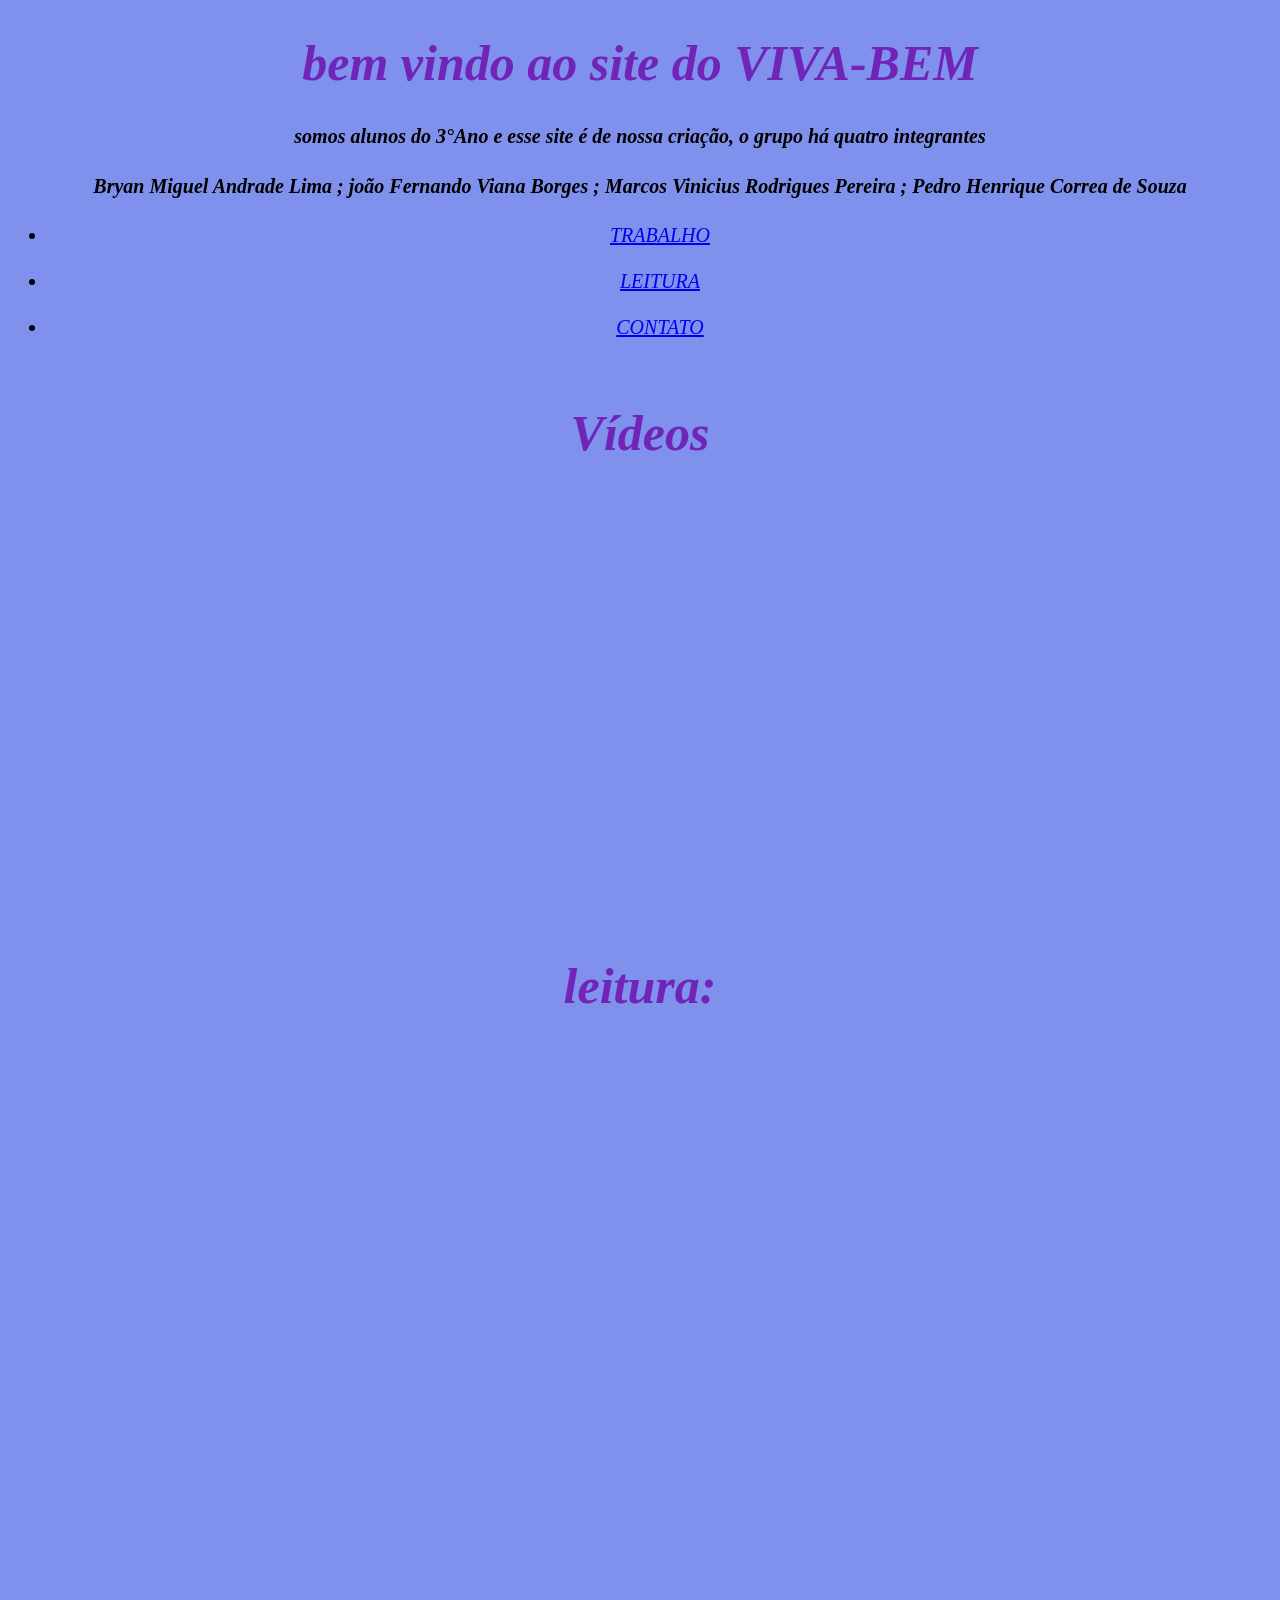
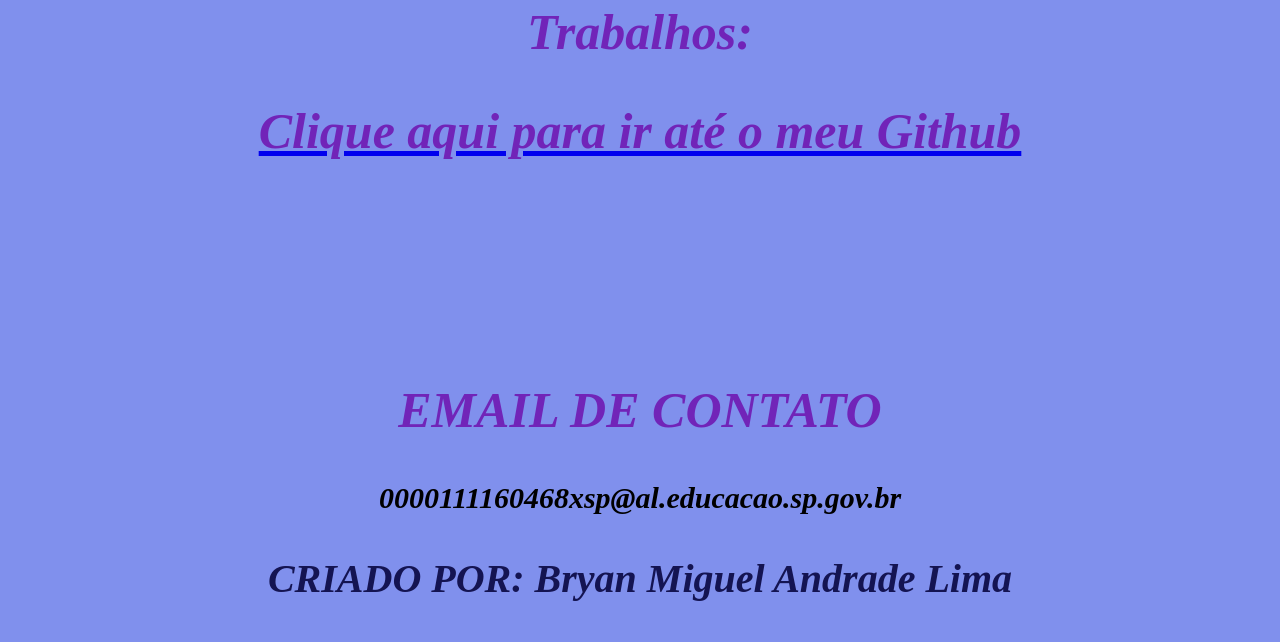
==== TCC/index.html @ a907673b "meu primeiro Git com Cmd Bryan miguel" ====
<!DOCTYPE html>
<html>
<head>
<title>VIVA BEM</title>
<link rel="stylesheet" href="style.css">
<script src="arquivo.js"></script>

</head>
    <body>
    <h1>bem vindo ao site do VIVA-BEM</h1>
    <h4>somos alunos do 3°Ano e esse site é de nossa criação, o grupo há quatro integrantes</h4>
    <h4>Bryan Miguel Andrade Lima ; joão Fernando Viana Borges ; Marcos Vinicius Rodrigues Pereira ; Pedro Henrique Correa de Souza</h4>

   
    <center>
        <ul class="menu">
            <li class="linkswwqevvqev"><a href="#trabalho">TRABALHO</a></li><br>
            <li class="nsc qivb qqwffqlfqlefmqefbqiebflinks"><a href="#leitura">LEITURA</a></li><br>
            <li class="links"><a href="#contact">CONTATO</a></li><br>
        </ul>
    </center>

    <section id="#soqevqevv><p> Me chamo Bryan e estou cursando meu 1° ano de técnico de DS na escola Culto Á Ciência </p>
        <div>tenho costumes de família sobre a área de TI</div><br>
    
        <div> Leia isto se quiser saber mais sobre mim!</div><br>
        <span>Sou uma pessoa bem amigável, gosto de jogos e principalmente da minha namorada.<br>
        sou muito esforçado e tenho uma capacidade de aprendizado rápido.</span><br>
        <span>Gosto muito de filmes e séries do tema de tecnologia em geral, inclusive quando é sobre jogos.</span>
    </b>

    </section>


    
    


    <br>
    <br>
        <section id="videos">
            <h1>Vídeos</h1>
            <div class="line"></div>
            <br>

            <br>
        <iframe width="560" height="315" src="https://www.youtube.com/embed/S9uPNppGsGo?si=Wf62ne27oYd9mh6n"
        title="YouTube video player" frameborder="0" allow="accelerometer; autoplay; clipboard-write; encrypted-media; gyroscope; picture-in-picture; web-share" referrerpolicy="strict-origin-when-cross-origin"
        allowfullscreen></iframe>
        </section>
    <br>
    <br>


        <section id="leitura">
        <h1>leitura:</h1>
        <div class="line"></div>
        <iframe frameborder="0" scrolling="no" style="border:0px" src="https://books.google.com.br/books?id=fivPEAAAQBAJ&newbks=0&lpg=PP1&dq=o%20fantastico%20sr%20raposo&hl=pt-BR&pg=PT4&output=embed" width=500 height=500></iframe>
        </section>

        <section id="trabalho">
        <h1>Trabalhos:</h1>
        <div class="line"></div>
        <a href="https://github.com/Bryntzin" target="_blank"><h1>Clique aqui para ir até o meu Github</h1></a>
        <br>
        <br>
        </section>
    <br>
    <br>
    </body>

    <footer>
    <section id="contact">
  <br>
  <br>
    <h1>EMAIL DE CONTATO</h1>
    <h2>0000111160468xsp@al.educacao.sp.gov.br</h2>


            <h3>CRIADO POR: Bryan Miguel Andrade Lima </h3>
    </section>
</footer>
---- TCC/style.css ----
body{
    text-align: center;
 background-color : rgb(128, 144, 237);
 color: black;
 font-size: 20px;
 font-style: italic;
    
 }

center{
    text-align: center;
}

img{
    width: 200px;
    height: 200px;
    border-radius: 200px;
}

button{
color: wheat;
background-color: rebeccapurple;
width: 130px;
height: 90px;
position: fixed;right: 1000px;

}

h1{
    font-size : 50px;
    font-family: Georgia;
    color: rgb(113, 36, 184);

}

h3{
    font-size: 40px;
    font-family: Cambria, Cochin, Georgia, Times, 'Times New Roman', serif;
    color: rgb(20, 20, 82);
}
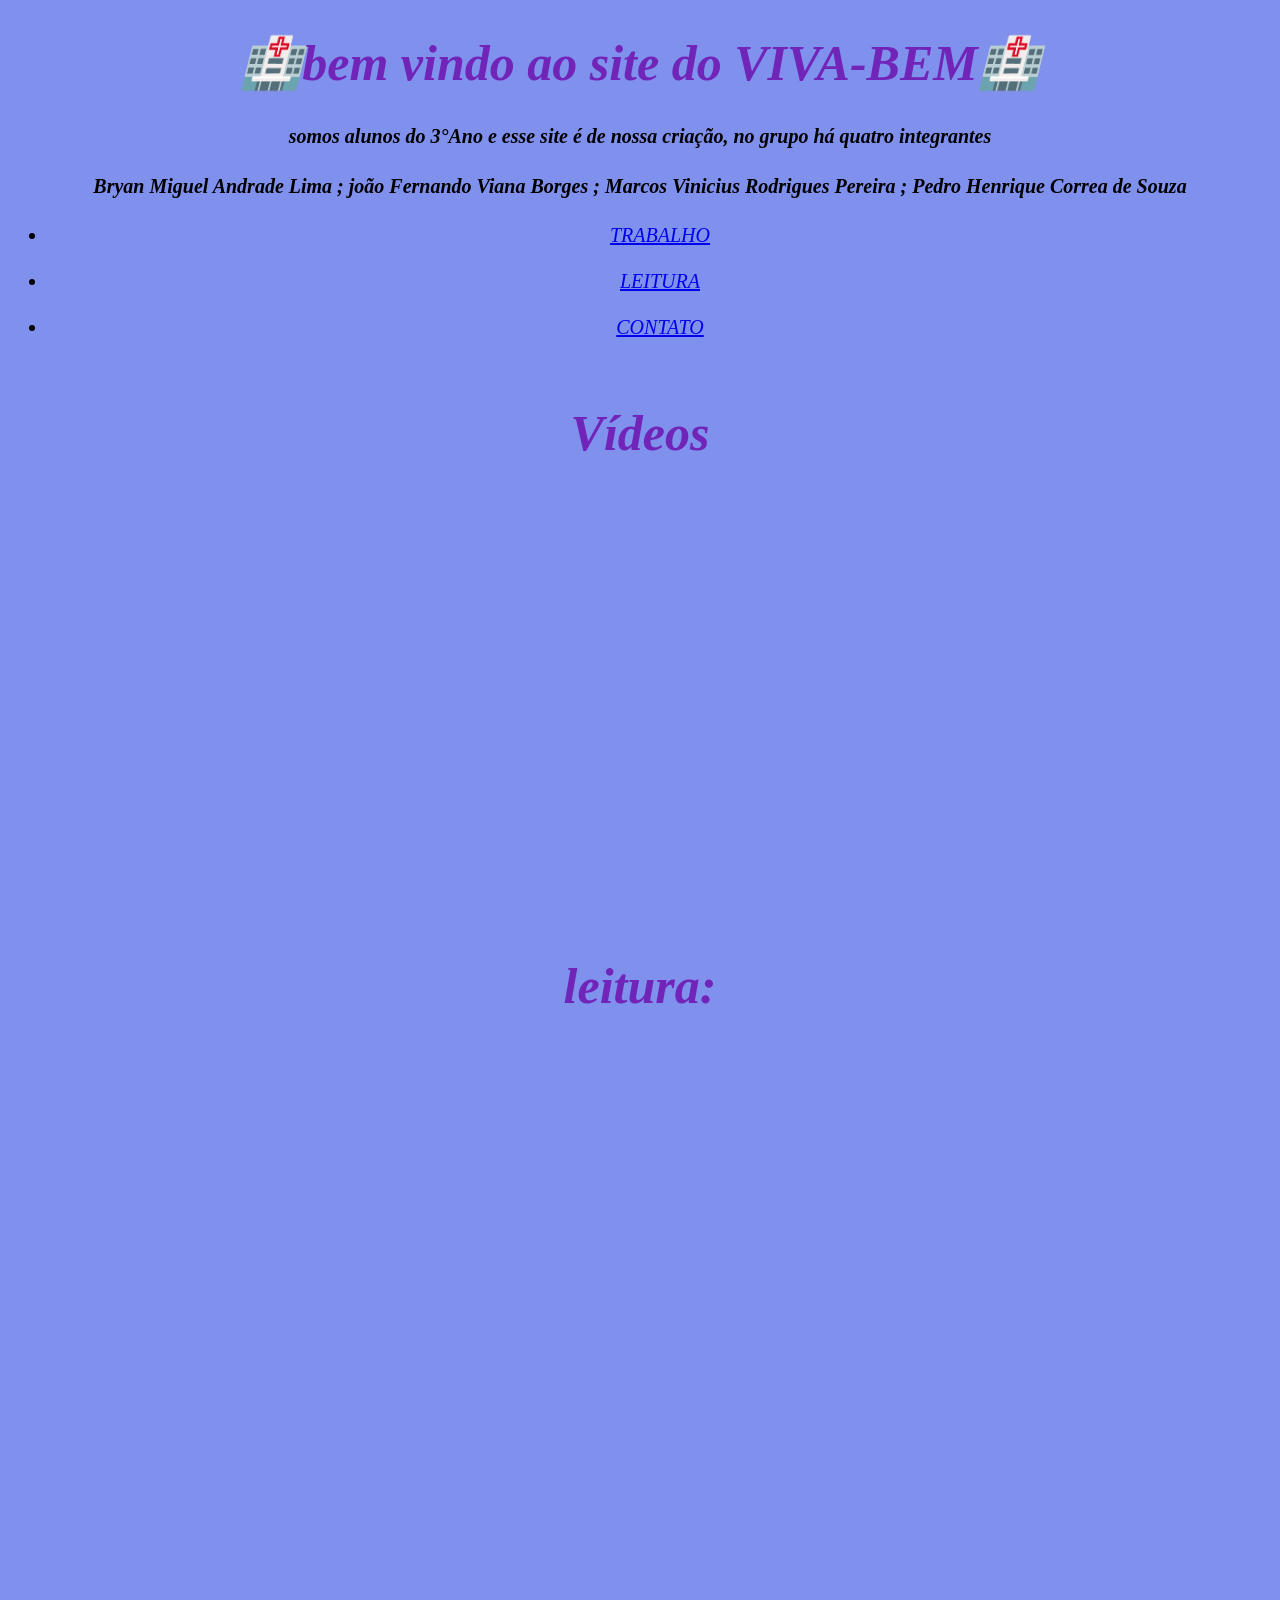
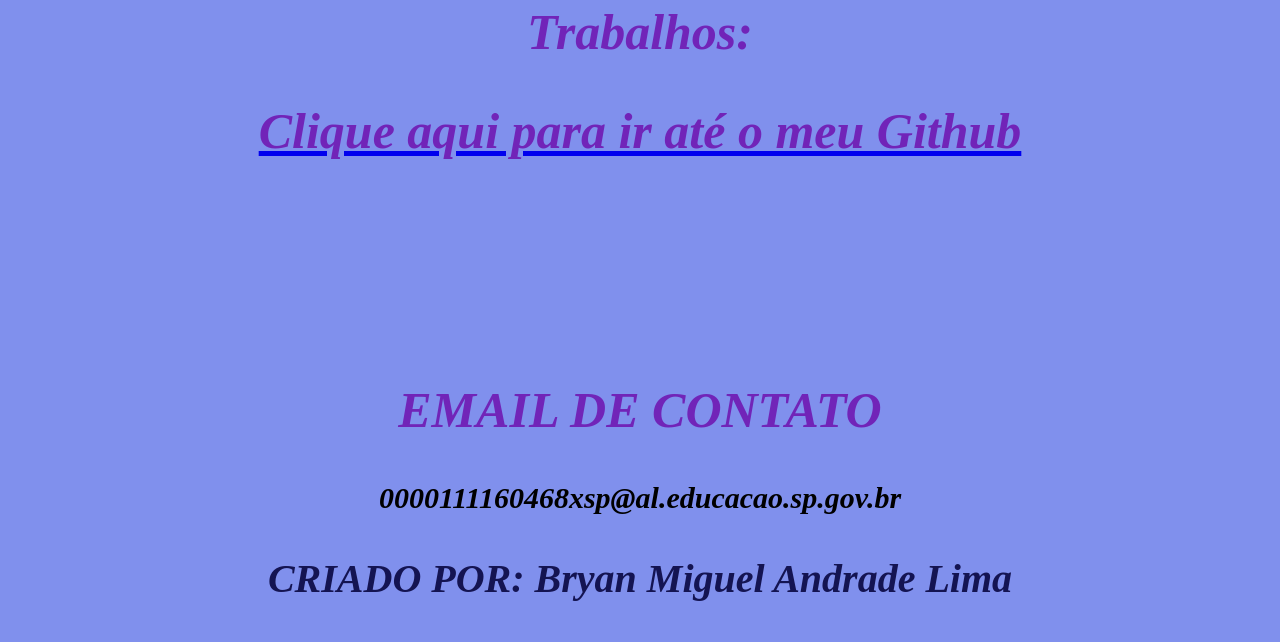
==== commit 86c5a4b1: "TCC FEMINICÍDIO-ZERO" ====
--- a/TCC/index.html
+++ b/TCC/index.html
@@ -7,8 +7,8 @@
 
 </head>
     <body>
-    <h1>bem vindo ao site do VIVA-BEM</h1>
-    <h4>somos alunos do 3°Ano e esse site é de nossa criação, o grupo há quatro integrantes</h4>
+    <h1>🏥bem vindo ao site do VIVA-BEM🏥</h1>
+    <h4>somos alunos do 3°Ano e esse site é de nossa criação, no grupo há quatro integrantes</h4>
     <h4>Bryan Miguel Andrade Lima ; joão Fernando Viana Borges ; Marcos Vinicius Rodrigues Pereira ; Pedro Henrique Correa de Souza</h4>
 
    
